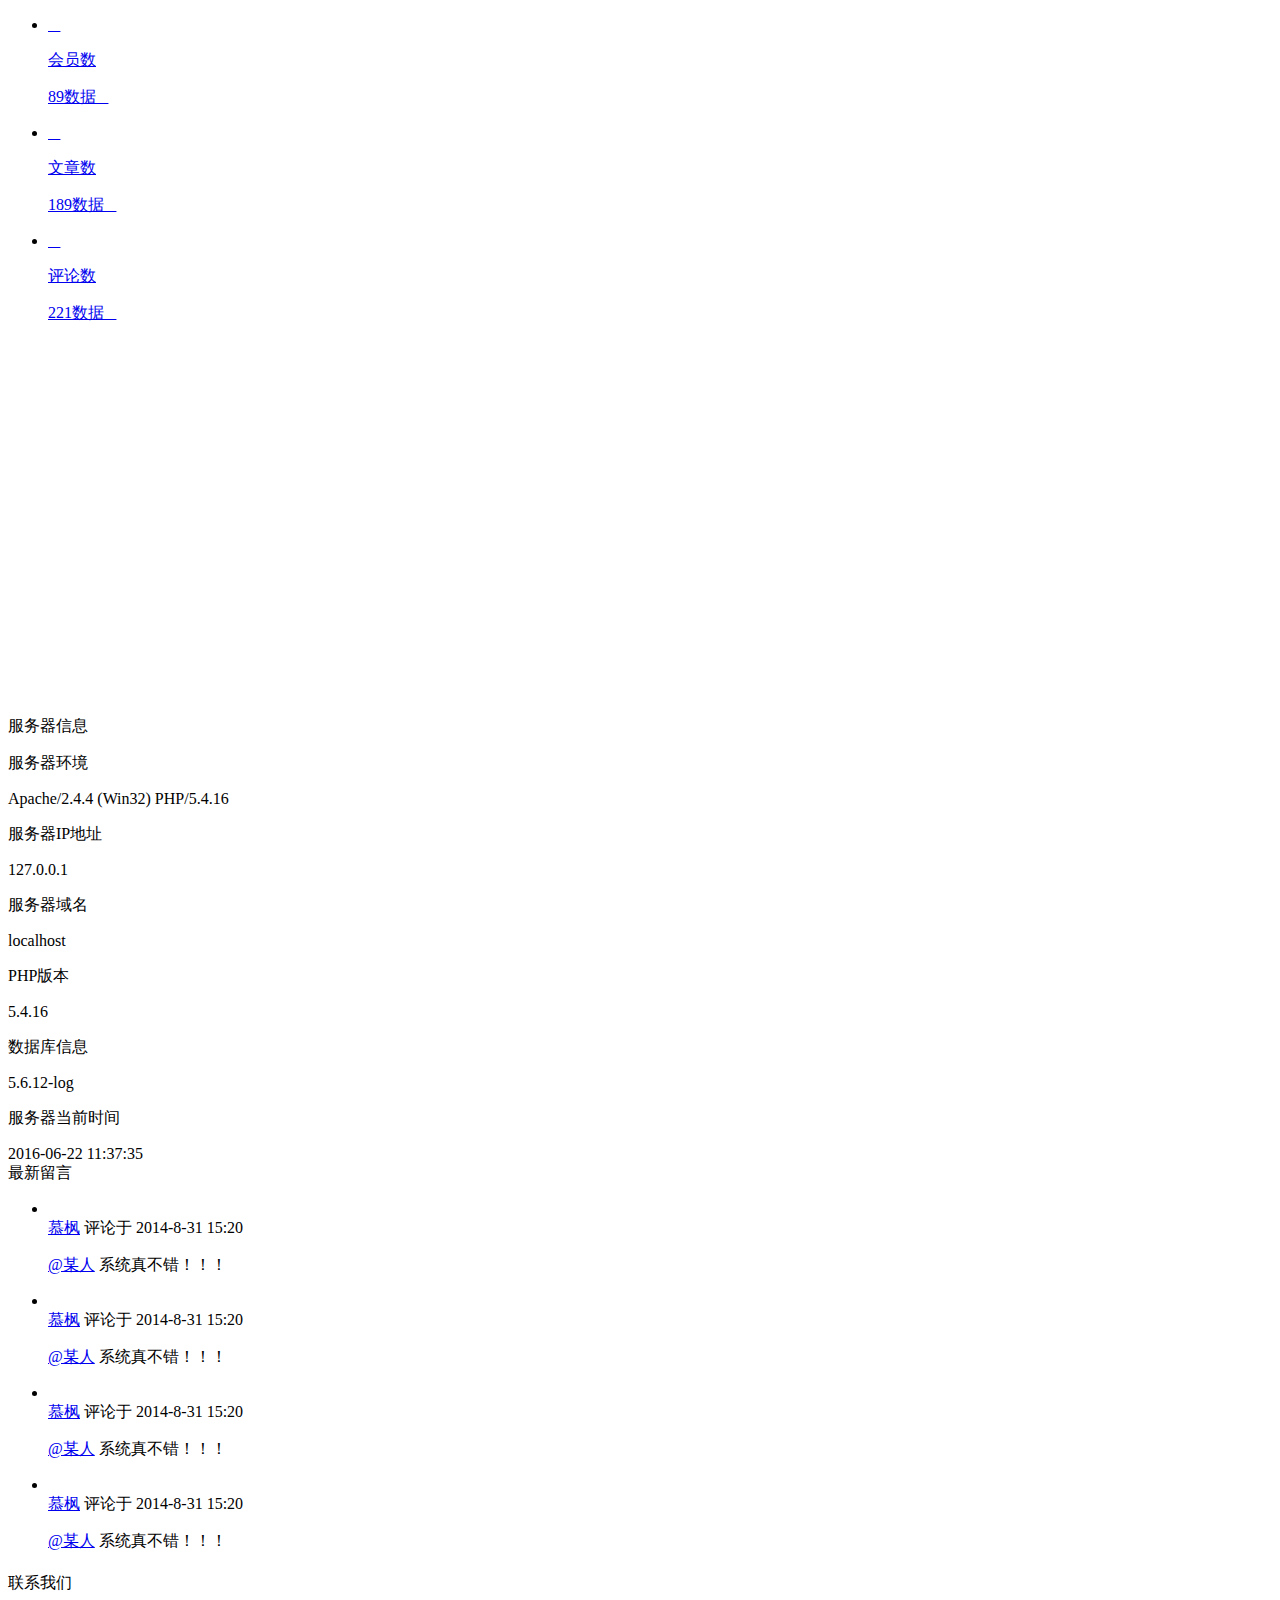
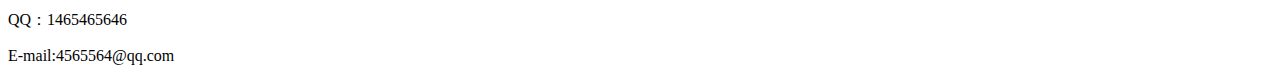
==== src/main/resources/templates/main.html @ 978c4cba "我的博客(主要是为了复习，顺便练练手)" ====
<!DOCTYPE html>
<html xmlns:th="http://www.thymeleaf.org">
<head>
    <meta charset="UTF-8">
    <meta name="renderer" content="webkit">
    <meta http-equiv="X-UA-Compatible" content="IE=edge,chrome=1">
    <meta name="viewport" content="width=device-width,initial-scale=1,minimum-scale=1,maximum-scale=1,user-scalable=no" />
    <title>网站后台管理模版</title>
    <link rel="stylesheet" type="text/css" th:href="@{/assert/layui/css/layui.css}"/>
    <link rel="stylesheet" type="text/css" th:href="@{/assert/css/admin.css}"/>
</head>
<body>
<div class="wrap-container welcome-container">
    <div class="row">
        <div class="welcome-left-container col-lg-9">
            <div class="data-show">
                <ul class="clearfix">
                    <li class="col-sm-12 col-md-4 col-xs-12">
                        <a href="javascript:;" class="clearfix">
                            <div class="icon-bg bg-org f-l">
                                <span class="iconfont">&#xe606;</span>
                            </div>
                            <div class="right-text-con">
                                <p class="name">会员数</p>
                                <p><span class="color-org">89</span>数据<span class="iconfont">&#xe628;</span></p>
                            </div>
                        </a>
                    </li>
                    <li class="col-sm-12 col-md-4 col-xs-12">
                        <a href="javascript:;" class="clearfix">
                            <div class="icon-bg bg-blue f-l">
                                <span class="iconfont">&#xe602;</span>
                            </div>
                            <div class="right-text-con">
                                <p class="name">文章数</p>
                                <p><span class="color-blue">189</span>数据<span class="iconfont">&#xe628;</span></p>
                            </div>
                        </a>
                    </li>
                    <li class="col-sm-12 col-md-4 col-xs-12">
                        <a href="javascript:;" class="clearfix">
                            <div class="icon-bg bg-green f-l">
                                <span class="iconfont">&#xe605;</span>
                            </div>
                            <div class="right-text-con">
                                <p class="name">评论数</p>
                                <p><span class="color-green">221</span>数据<span class="iconfont">&#xe60f;</span></p>
                            </div>
                        </a>
                    </li>
                </ul>
            </div>
            <!--图表-->
            <div class="chart-panel panel panel-default">
                <div class="panel-body" id="chart" style="height: 376px;">
                </div>
            </div>
            <!--服务器信息-->
            <div class="server-panel panel panel-default">
                <div class="panel-header">服务器信息</div>
                <div class="panel-body clearfix">
                    <div class="col-md-2">
                        <p class="title">服务器环境</p>
                        <span class="info">Apache/2.4.4 (Win32) PHP/5.4.16</span>
                    </div>
                    <div class="col-md-2">
                        <p class="title">服务器IP地址</p>
                        <span class="info">127.0.0.1   </span>
                    </div>
                    <div class="col-md-2">
                        <p class="title">服务器域名</p>
                        <span class="info">localhost </span>
                    </div>
                    <div class="col-md-2">
                        <p class="title"> PHP版本</p>
                        <span class="info">5.4.16</span>
                    </div>
                    <div class="col-md-2">
                        <p class="title">数据库信息</p>
                        <span class="info">5.6.12-log </span>
                    </div>
                    <div class="col-md-2">
                        <p class="title">服务器当前时间</p>
                        <span class="info">2016-06-22 11:37:35</span>
                    </div>
                </div>
            </div>
        </div>
        <div class="welcome-edge col-lg-3">
            <!--最新留言-->
            <div class="panel panel-default comment-panel">
                <div class="panel-header">最新留言</div>
                <div class="panel-body">
                    <div class="commentbox">
                        <ul class="commentList">
                            <li class="item cl"> <a href="#"><i class="avatar size-L radius"><img alt="" th:src="@{/assert/layui/images/face/3.gif}"></i></a>
                                <div class="comment-main">
                                    <header class="comment-header">
                                        <div class="comment-meta"><a class="comment-author" href="#">慕枫</a> 评论于
                                            <time title="2014年8月31日 下午3:20" datetime="2014-08-31T03:54:20">2014-8-31 15:20</time>
                                        </div>
                                    </header>
                                    <div class="comment-body">
                                        <p><a href="#">@某人</a> 系统真不错！！！</p>
                                    </div>
                                </div>
                            </li>
                            <li class="item cl"> <a href="#"><i class="avatar size-L radius"><img alt="" th:src="@{/assert/layui/images/face/0.gif}"></i></a>
                                <div class="comment-main">
                                    <header class="comment-header">
                                        <div class="comment-meta"><a class="comment-author" href="#">慕枫</a> 评论于
                                            <time title="2014年8月31日 下午3:20" datetime="2014-08-31T03:54:20">2014-8-31 15:20</time>
                                        </div>
                                    </header>
                                    <div class="comment-body">
                                        <p><a href="#">@某人</a> 系统真不错！！！</p>
                                    </div>
                                </div>
                            </li>
                            <li class="item cl"> <a href="#"><i class="avatar size-L radius"><img alt="" th:src="@{/assert/layui/images/face/1.gif}"></i></a>
                                <div class="comment-main">
                                    <header class="comment-header">
                                        <div class="comment-meta"><a class="comment-author" href="#">慕枫</a> 评论于
                                            <time title="2014年8月31日 下午3:20" datetime="2014-08-31T03:54:20">2014-8-31 15:20</time>
                                        </div>
                                    </header>
                                    <div class="comment-body">
                                        <p><a href="#">@某人</a> 系统真不错！！！</p>
                                    </div>
                                </div>
                            </li>
                            <li class="item cl"> <a href="#"><i class="avatar size-L radius"><img alt="" th:src="@{/assert/layui/images/face/2.gif}"></i></a>
                                <div class="comment-main">
                                    <header class="comment-header">
                                        <div class="comment-meta"><a class="comment-author" href="#">慕枫</a> 评论于
                                            <time title="2014年8月31日 下午3:20" datetime="2014-08-31T03:54:20">2014-8-31 15:20</time>
                                        </div>
                                    </header>
                                    <div class="comment-body">
                                        <p><a href="#">@某人</a> 系统真不错！！！</p>
                                    </div>
                                </div>
                            </li>
                        </ul>
                    </div>
                    <div id="pagesbox" style="text-align: center;padding-top: 5px;">

                    </div>
                </div>
            </div>
            <!--联系-->
            <div class="panel panel-default contact-panel">
                <div class="panel-header">联系我们</div>
                <div class="panel-body">
                    <p>QQ：1465465646</p>
                    <p>E-mail:4565564@qq.com</p>
                </div>
            </div>
        </div>
    </div>
</div>
<script th:src="@{assert/layui/layui.js}" type="text/javascript" charset="utf-8"></script>
<script th:src="@{/assert/lib/echarts/echarts.js}"></script>
<script type="text/javascript">
    layui.use(['layer','jquery'], function(){
        var layer 	= layui.layer;
        var $=layui.jquery;
        //图表
        var myChart;
        require.config({
            paths: {
                echarts: 'assert/lib/echarts'
            }
        });
        require(
            [
                'echarts',
                'echarts/chart/bar',
                'echarts/chart/line',
                'echarts/chart/map'
            ],
            function (ec) {
                //--- 折柱 ---
                myChart = ec.init(document.getElementById('chart'));
                myChart.setOption(
                    {
                        title: {
                            text: "数据统计",
                            textStyle: {
                                color: "rgb(85, 85, 85)",
                                fontSize: 18,
                                fontStyle: "normal",
                                fontWeight: "normal"
                            }
                        },
                        tooltip: {
                            trigger: "axis"
                        },
                        legend: {
                            data: ["会员", "文章", "评论"],
                            selectedMode: false,
                        },
                        toolbox: {
                            show: true,
                            feature: {
                                dataView: {
                                    show: false,
                                    readOnly: true
                                },
                                magicType: {
                                    show: false,
                                    type: ["line", "bar", "stack", "tiled"]
                                },
                                restore: {
                                    show: true
                                },
                                saveAsImage: {
                                    show: true
                                },
                                mark: {
                                    show: false
                                }
                            }
                        },
                        calculable: false,
                        xAxis: [
                            {
                                type: "category",
                                boundaryGap: false,
                                data: ["周一", "周二", "周三", "周四", "周五", "周六", "周日"]
                            }
                        ],
                        yAxis: [
                            {
                                type: "value"
                            }
                        ],
                        grid: {
                            x2: 30,
                            x: 50
                        },
                        series: [
                            {
                                name: "会员",
                                type: "line",
                                smooth: true,
                                itemStyle: {
                                    normal: {
                                        areaStyle: {
                                            type: "default"
                                        }
                                    }
                                },
                                data: [10, 12, 21, 54, 260, 830, 710]
                            },
                            {
                                name: "文章",
                                type: "line",
                                smooth: true,
                                itemStyle: {
                                    normal: {
                                        areaStyle: {
                                            type: "default"
                                        }
                                    }
                                },
                                data: [30, 182, 434, 791, 390, 30, 10]
                            },
                            {
                                name: "评论",
                                type: "line",
                                smooth: true,
                                itemStyle: {
                                    normal: {
                                        areaStyle: {
                                            type: "default"
                                        },
                                        color: "rgb(110, 211, 199)"
                                    }
                                },
                                data: [1320, 1132, 601, 234, 120, 90, 20]
                            }
                        ]
                    }
                );
            }
        );
        $(window).resize(function(){
            myChart.resize();
        })
    });
</script>
</body>
</html>
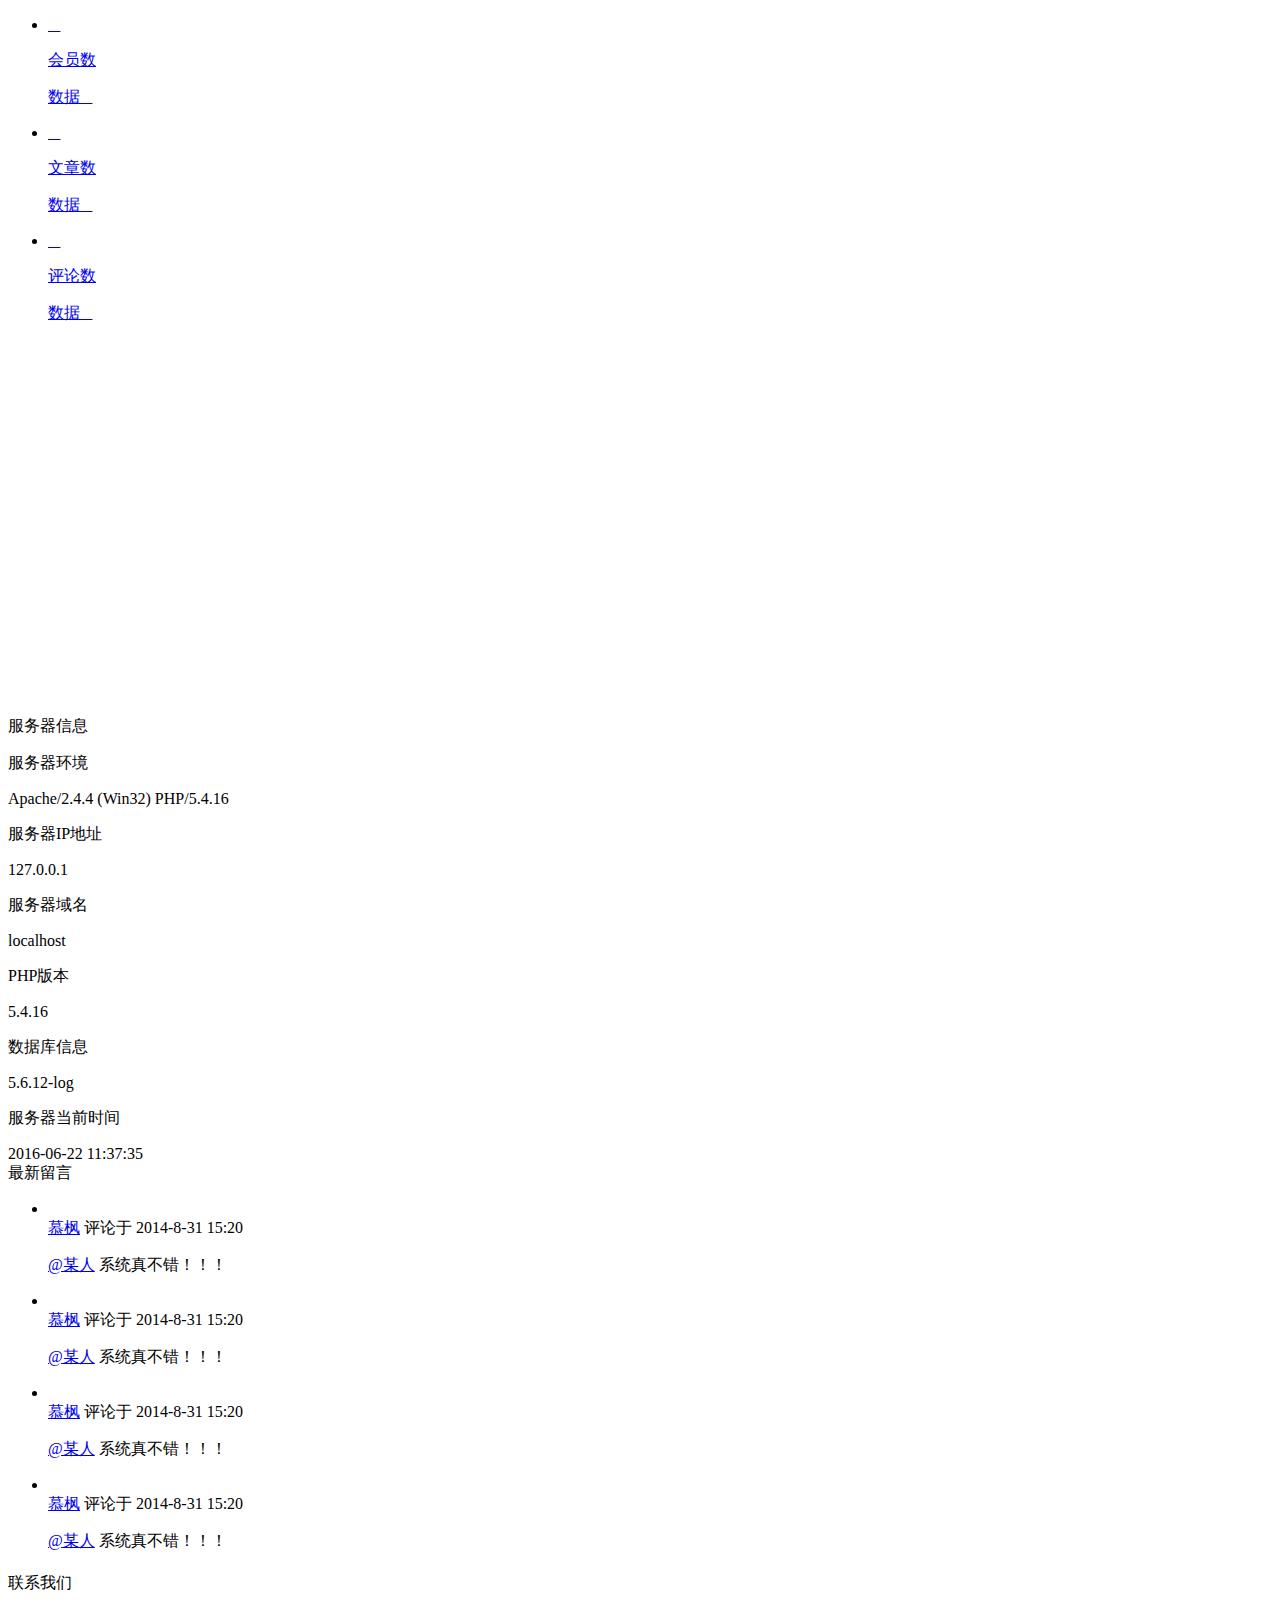
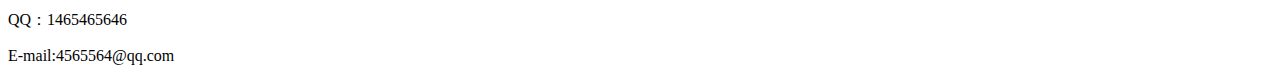
==== commit 0fa88d07: "登出清空用户缓存信息，首页显示数据后台配置" ====
--- a/src/main/resources/templates/main.html
+++ b/src/main/resources/templates/main.html
@@ -5,7 +5,7 @@
     <meta name="renderer" content="webkit">
     <meta http-equiv="X-UA-Compatible" content="IE=edge,chrome=1">
     <meta name="viewport" content="width=device-width,initial-scale=1,minimum-scale=1,maximum-scale=1,user-scalable=no" />
-    <title>网站后台管理模版</title>
+    <title>后台管理系统</title>
     <link rel="stylesheet" type="text/css" th:href="@{/assert/layui/css/layui.css}"/>
     <link rel="stylesheet" type="text/css" th:href="@{/assert/css/admin.css}"/>
 </head>
@@ -22,7 +22,7 @@
                             </div>
                             <div class="right-text-con">
                                 <p class="name">会员数</p>
-                                <p><span class="color-org">89</span>数据<span class="iconfont">&#xe628;</span></p>
+                                <p><span class="color-org" id="vipCount"></span>数据<span class="iconfont">&#xe628;</span></p>
                             </div>
                         </a>
                     </li>
@@ -33,7 +33,7 @@
                             </div>
                             <div class="right-text-con">
                                 <p class="name">文章数</p>
-                                <p><span class="color-blue">189</span>数据<span class="iconfont">&#xe628;</span></p>
+                                <p><span class="color-blue" id="articleCount"></span>数据<span class="iconfont">&#xe628;</span></p>
                             </div>
                         </a>
                     </li>
@@ -44,7 +44,7 @@
                             </div>
                             <div class="right-text-con">
                                 <p class="name">评论数</p>
-                                <p><span class="color-green">221</span>数据<span class="iconfont">&#xe60f;</span></p>
+                                <p><span class="color-green" id="commentCount"></span>数据<span class="iconfont">&#xe60f;</span></p>
                             </div>
                         </a>
                     </li>
@@ -285,10 +285,41 @@
                 );
             }
         );
+
+        <!--导航页数据从后台获取-->
+        $(function () {
+            $.ajax({
+                type : "post",
+                url : 'getIndexPageData',
+                dataType : "json",
+                contentType: "application/x-www-form-urlencoded; charset=UTF-8",
+                data: {
+                },
+                async:true,
+                cache: false,
+                success:function(data) {
+                    if(data.code == 0){
+                        var res=data.data;
+                        $("#vipCount").html(res.vipCount);
+                        $("#articleCount").html(res.articleCount);
+                        $("#commentCount").html(res.commentCount);
+                    }else{
+                        alert(data.msg);
+                    }
+                },
+                error:function(data){
+                    alert(data)
+                }
+            });
+        })
+
         $(window).resize(function(){
             myChart.resize();
         })
+
+
     });
 </script>
+
 </body>
 </html>
